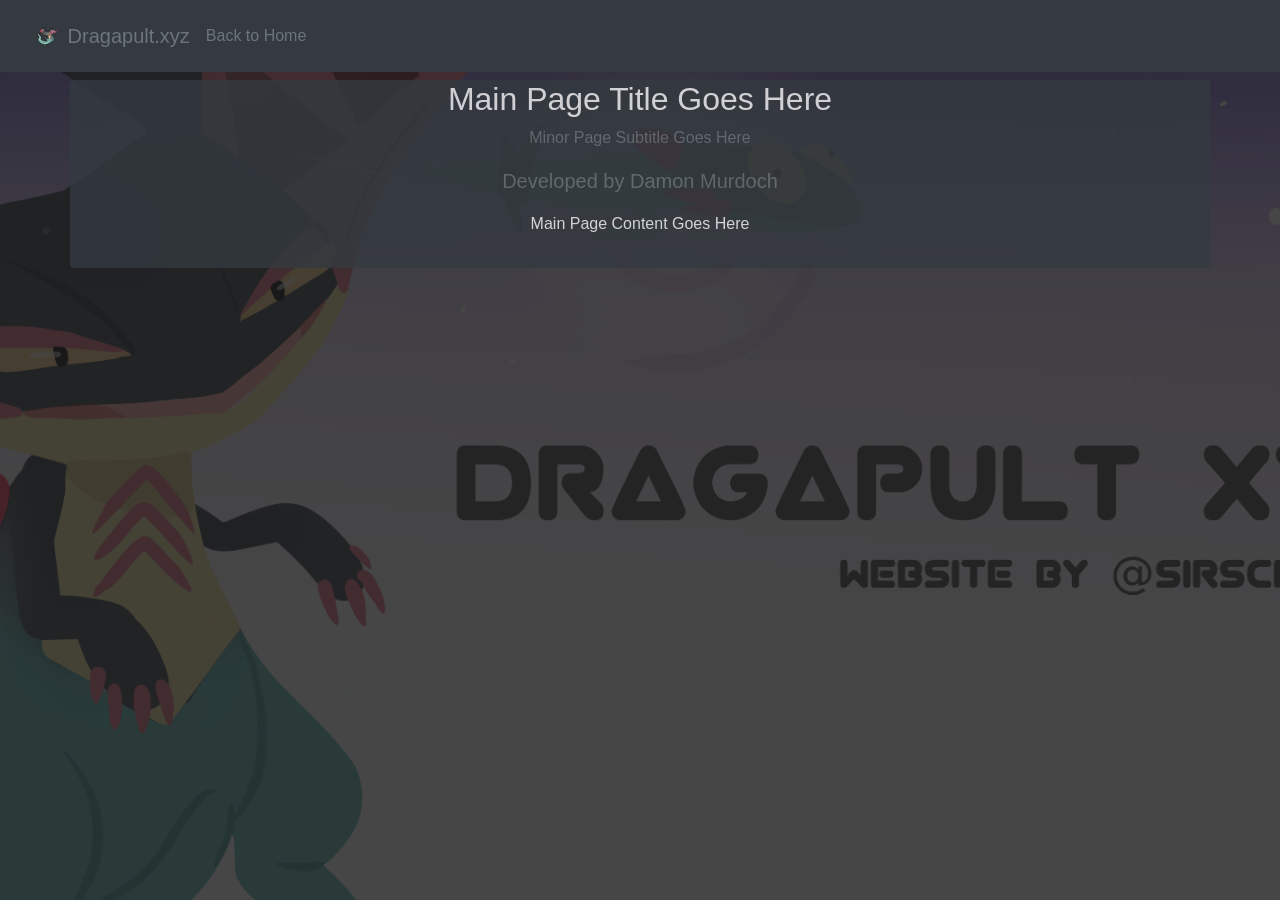
==== index.html @ 212123e9 "Initial commit" ====
<!DOCTYPE html>
<meta charset="utf-8" />
<html>

<head>
  <!-- Webpage Title -->
  <title>
    Dragapult.xyz
  </title>

  <!-- Custom Icon -->
  <link rel="shortcut icon" type="image/x-icon" href="img/favicon.ico" />

  <!-- Stylesheet Source -->

  <!-- latest bootstrap release -->
  <link rel="stylesheet" type="text/css" href="css/bootstrap.min.css" />
</head>

<body id="body" class="bg-secondary" style="
      background-image: url(img/header.png);
      background-repeat: no-repeat;
      background-position: 50% 50%;
      background-size: cover;
      width: 100vw;
      height: 100vh;
      overflow: hidden;
    ">
  <div style="
        background-color: rgba(24, 24, 24, 0.8);
        width: 100vw;
        height: 100vh;
        background-size: cover;
        overflow: hidden;
      ">
    <div id="header" class="navbar navbar-expand-lg navbar-dark bg-dark">
      <!-- Navigation Bar -->
      <div class="d-flex justify-content-center">
        <nav class="navbar navbar-expand-lg navbar-dark">
          <a class="navbar-brand text-secondary" href="https://www.dragapult.xyz">
            <img src="img/favicon.ico" width="30" height="30" class="d-inline-block align-top" alt="icon" />
            Dragapult.xyz
          </a>
          <div id="navbar" class="d-flex justify-content-center">
            <a class="text-secondary" href="https://www.dragapult.xyz/index.html">
              Back to Home
            </a>
          </div>
        </nav>
      </div>
    </div>
    <div id="body" class="container bg-dark rounded overflow-auto my-2 pb-3" style="opacity: 0.8; max-height: 90vh">
      <div id="title" class="text-light text-center">
        <h2>
          <!-- Main Page Title Goes Here-->
          Main Page Title Goes Here
        </h2>
        <p class="text-secondary">
          <!-- Minor Page Subtitle Goes Here -->
          Minor Page Subtitle Goes Here
        </p>
        <div class="container-fluid">
          <p class="text-muted lead">
            Developed by
            <a class="text-secondary" href="https://twitter.com/SirScrubbington">Damon Murdoch</a>
          </p>
        </div>
        <div>
          <!-- Main Page Content Goes Here -->
          <p>
            Main Page Content Goes Here
          </p>
        </div>
      </div>
    </div>
    <div id="foot"></div>
    <div id="script">
      <!-- JavaScript Source -->

      <!-- Main Application Source Library -->
      <script src="index.js"></script>
    </div>
  </div>
</body>

</html>
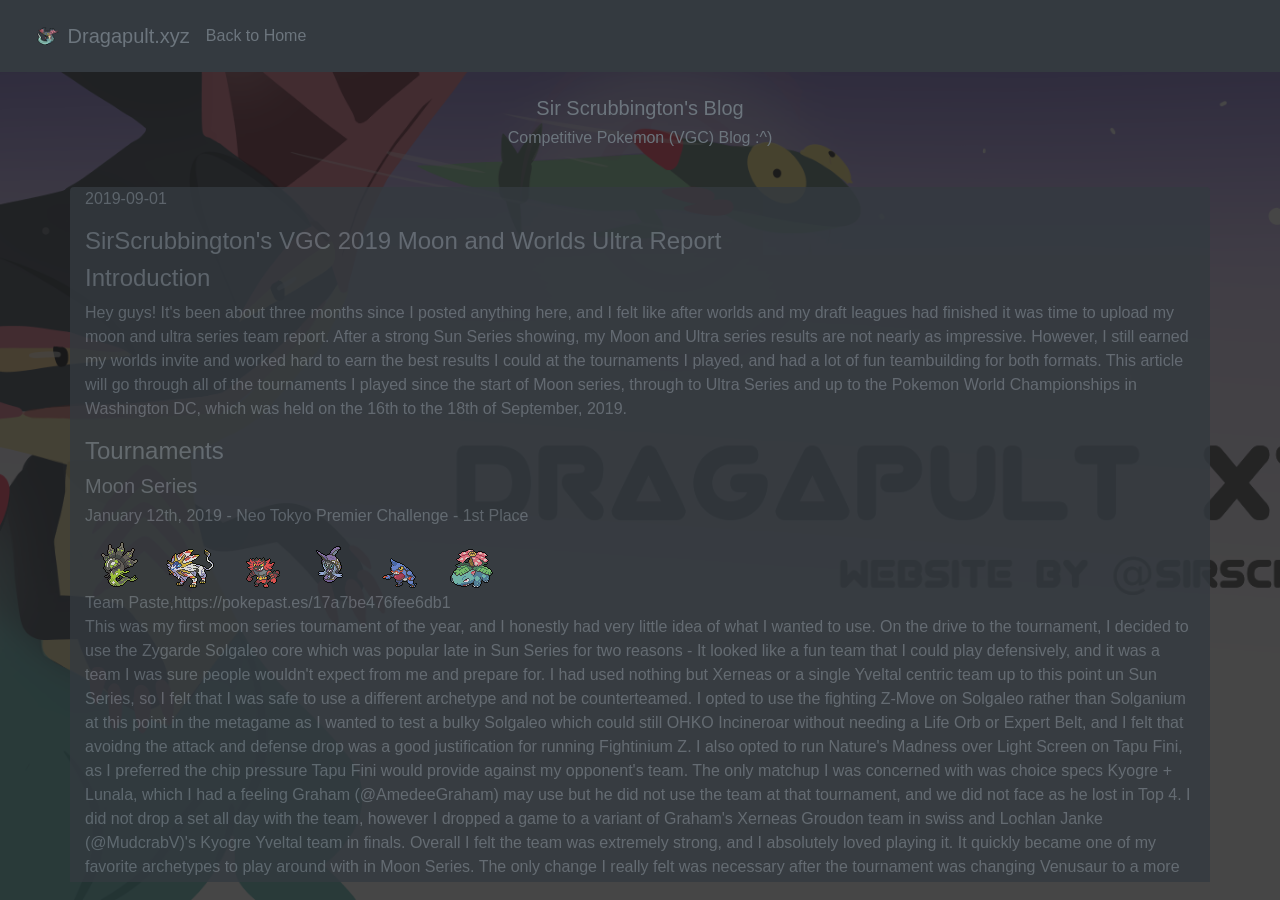
==== commit 4188e799: "w.i.p blog backend w.i.p blog backend" ====
--- a/index.html
+++ b/index.html
@@ -49,33 +49,35 @@
         </nav>
       </div>
     </div>
-    <div id="body" class="container bg-dark rounded overflow-auto my-2 pb-3" style="opacity: 0.8; max-height: 90vh">
-      <div id="title" class="text-light text-center">
-        <h2>
-          <!-- Main Page Title Goes Here-->
-          Main Page Title Goes Here
-        </h2>
-        <p class="text-secondary">
-          <!-- Minor Page Subtitle Goes Here -->
-          Minor Page Subtitle Goes Here
-        </p>
-        <div class="container-fluid">
-          <p class="text-muted lead">
-            Developed by
-            <a class="text-secondary" href="https://twitter.com/SirScrubbington">Damon Murdoch</a>
-          </p>
+    <div class="main" style="overflow: scroll; max-height: 90vh">
+      <div id="head" class="py-4">
+        <div id="title" class="text-light text-center">
+          <div class="container-fluid">
+            <h5 class="text-muted">
+              <a class="text-secondary" href="https://twitter.com/SirScrubbington">Sir Scrubbington's Blog</a>
+            </h5>
+            <h6 class="text-muted">
+              Competitive Pokemon (VGC) Blog :^)
+            </6>
+          </div>
         </div>
-        <div>
-          <!-- Main Page Content Goes Here -->
-          <p>
-            Main Page Content Goes Here
-          </p>
-        </div>
+      </div>
+      <div id="content">
+        <!-- Blog entries will go here -->
       </div>
     </div>
     <div id="foot"></div>
     <div id="script">
       <!-- JavaScript Source -->
+
+      <!-- Blog Config -->
+      <script src="src/config.js"></script>
+
+      <!-- Blog Entry Data -->
+      <script src="src/entries.js"></script>
+
+      <!-- Common Library -->
+      <script src="src/common.js"></script>
 
       <!-- Main Application Source Library -->
       <script src="index.js"></script>
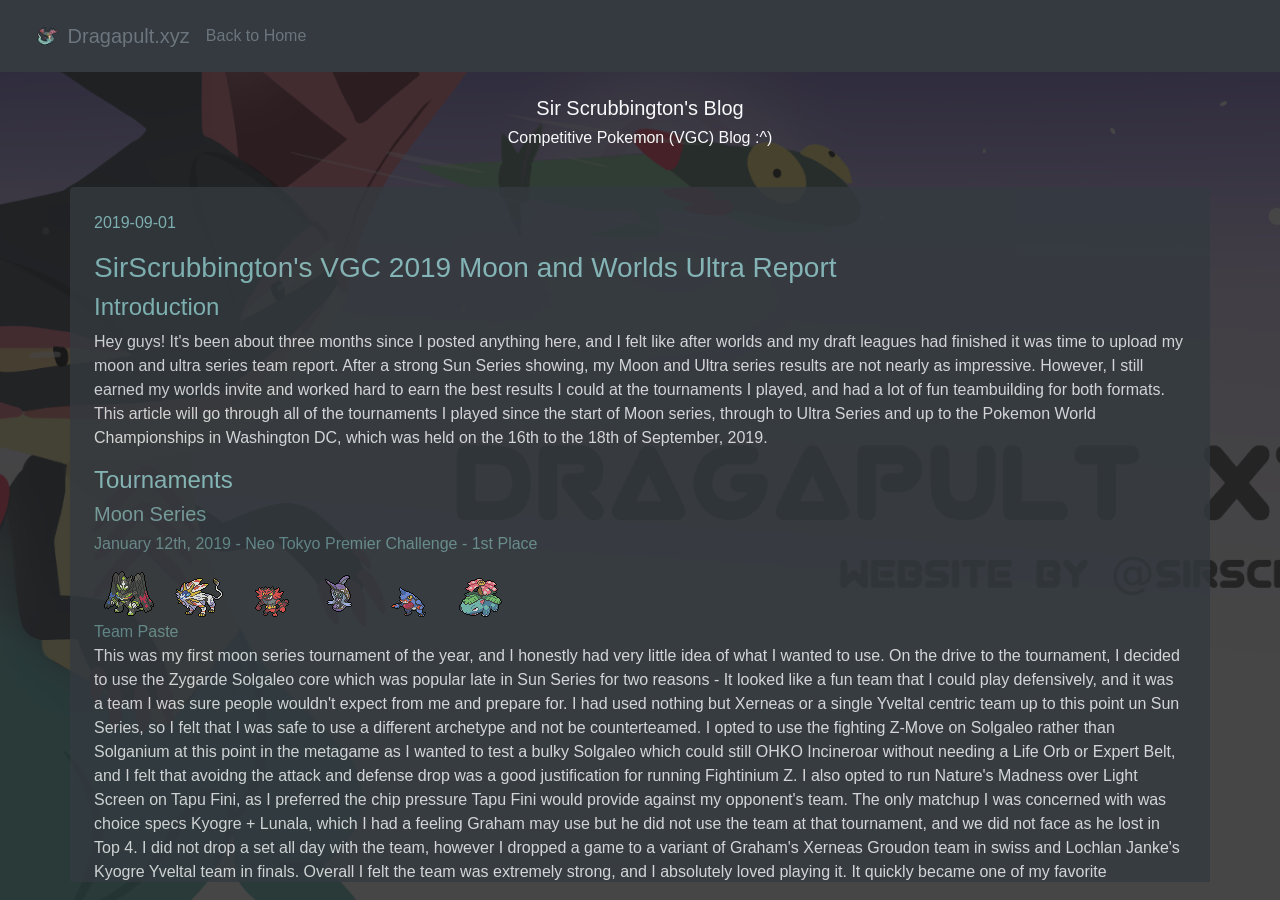
==== commit 5d5c2091: "Added my old 2019 moon/ultra, 2016 blog entries to the site" ====
--- a/index.html
+++ b/index.html
@@ -15,6 +15,9 @@
 
   <!-- latest bootstrap release -->
   <link rel="stylesheet" type="text/css" href="css/bootstrap.min.css" />
+
+  <!-- Custom stylesheet -->
+  <link rel="stylesheet" type="text/css" href="css/index.css" />
 </head>
 
 <body id="body" class="bg-secondary" style="
@@ -54,9 +57,9 @@
         <div id="title" class="text-light text-center">
           <div class="container-fluid">
             <h5 class="text-muted">
-              <a class="text-secondary" href="https://twitter.com/SirScrubbington">Sir Scrubbington's Blog</a>
+              <a class="text-light" href="https://twitter.com/SirScrubbington">Sir Scrubbington's Blog</a>
             </h5>
-            <h6 class="text-muted">
+            <h6 class="text-light">
               Competitive Pokemon (VGC) Blog :^)
             </6>
           </div>
--- a/css/index.css
+++ b/css/index.css
@@ -0,0 +1,23 @@
+.highlight {
+    color: #95d2d2;
+}
+a.highlight:hover {
+    color: #5f8686;
+}
+
+.heading {
+    color: #95d2d2;
+}
+.subheading {
+    color: #82b3b3;
+}
+.subsubheading {
+    color: #729e9e;
+}
+
+.link {
+    color: #729e9e;
+}
+a.link:hover {
+    color: #5f8686;
+}
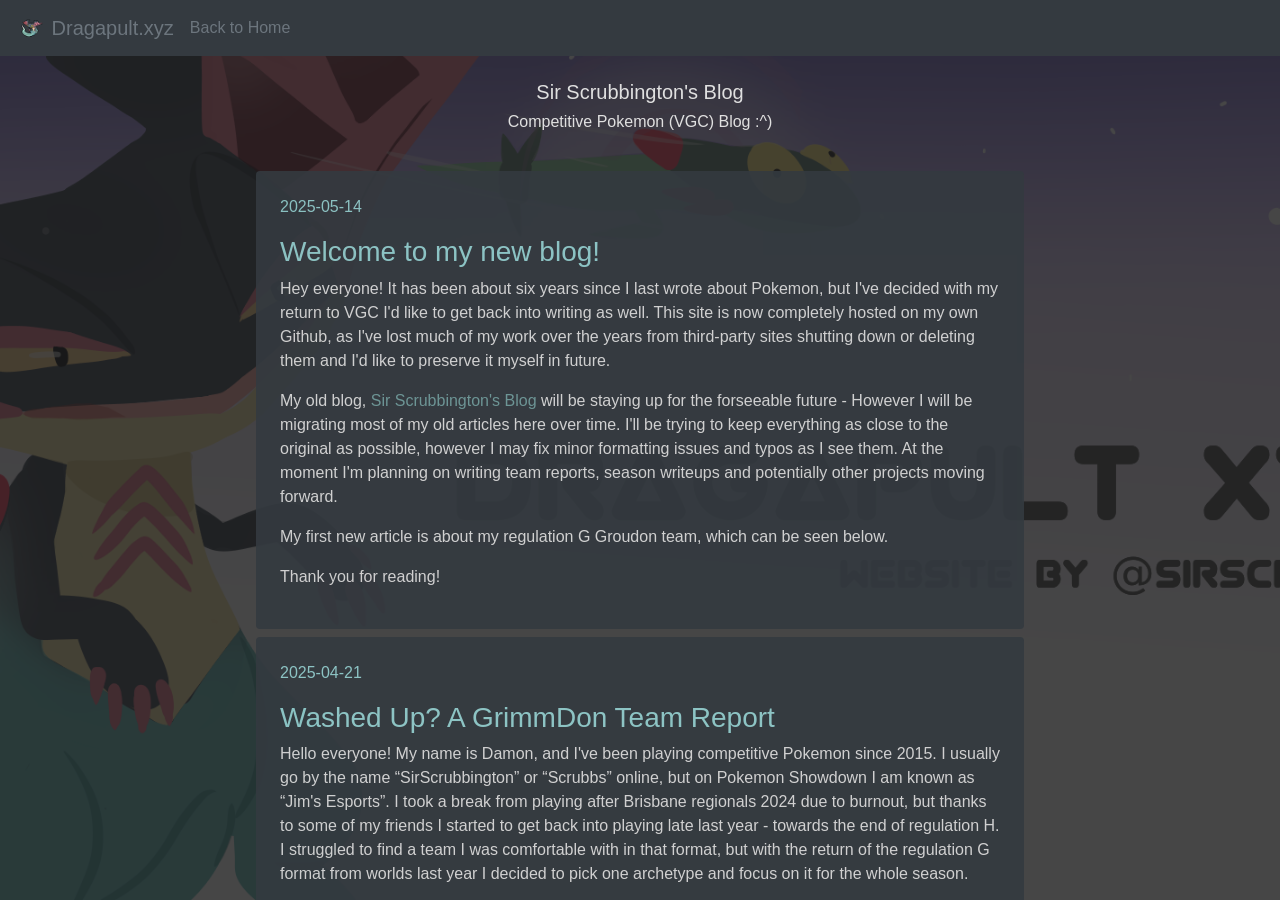
==== commit ad02eb2e: "w.i.p more entries, improved interface" ====
--- a/index.html
+++ b/index.html
@@ -36,10 +36,10 @@
         background-size: cover;
         overflow: hidden;
       ">
-    <div id="header" class="navbar navbar-expand-lg navbar-dark bg-dark">
-      <!-- Navigation Bar -->
-      <div class="d-flex justify-content-center">
-        <nav class="navbar navbar-expand-lg navbar-dark">
+    <div class="main">
+      <div id="header" class="navbar navbar-dark bg-dark">
+        <!-- Navigation Bar -->
+        <div class="d-flex justify-content-center align-items-center">
           <a class="navbar-brand text-secondary" href="https://www.dragapult.xyz">
             <img src="img/favicon.ico" width="30" height="30" class="d-inline-block align-top" alt="icon" />
             Dragapult.xyz
@@ -49,17 +49,15 @@
               Back to Home
             </a>
           </div>
-        </nav>
+        </div>
       </div>
-    </div>
-    <div class="main" style="overflow: scroll; max-height: 90vh">
       <div id="head" class="py-4">
-        <div id="title" class="text-light text-center">
+        <div id="title" class="text-soft text-center">
           <div class="container-fluid">
             <h5 class="text-muted">
-              <a class="text-light" href="https://twitter.com/SirScrubbington">Sir Scrubbington's Blog</a>
+              <a class="text-soft" href="https://twitter.com/SirScrubbington">Sir Scrubbington's Blog</a>
             </h5>
-            <h6 class="text-light">
+            <h6 class="text-soft">
               Competitive Pokemon (VGC) Blog :^)
             </6>
           </div>
--- a/css/index.css
+++ b/css/index.css
@@ -1,23 +1,43 @@
+html, body {
+  height: 100%;
+  margin: 0;
+}
+
+.main {
+  height: 100vh;
+  overflow-y: auto;
+  padding-bottom: 1rem;
+  box-sizing: border-box;
+}
+
+.text-soft {
+  color: #e0e0e0;
+}
+
 .highlight {
-    color: #95d2d2;
+  color: #95d2d2;
 }
+
 a.highlight:hover {
-    color: #5f8686;
+  color: #5f8686;
 }
 
 .heading {
-    color: #95d2d2;
+  color: #95d2d2;
 }
+
 .subheading {
-    color: #82b3b3;
+  color: #82b3b3;
 }
+
 .subsubheading {
-    color: #729e9e;
+  color: #729e9e;
 }
 
 .link {
-    color: #729e9e;
+  color: #729e9e;
 }
+
 a.link:hover {
-    color: #5f8686;
+  color: #5f8686;
 }
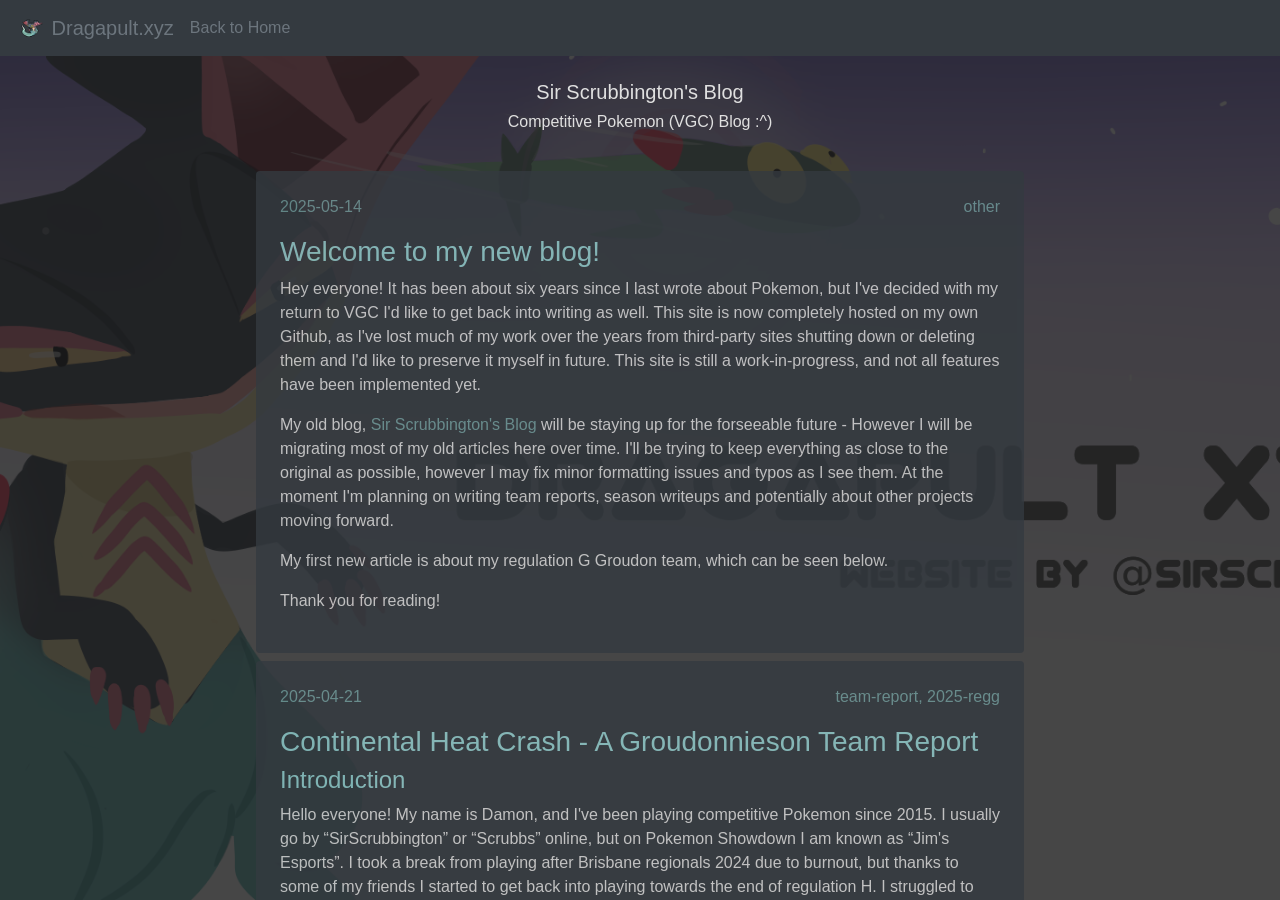
==== commit 1bec1294: "Pagination / tag filtering implemented, cleaned up reports Pagination / tag filtering implemented, c" ====
--- a/index.html
+++ b/index.html
@@ -55,7 +55,7 @@
         <div id="title" class="text-soft text-center">
           <div class="container-fluid">
             <h5 class="text-muted">
-              <a class="text-soft" href="https://twitter.com/SirScrubbington">Sir Scrubbington's Blog</a>
+              <a id='home' class="text-soft" href="#">Sir Scrubbington's Blog</a>
             </h5>
             <h6 class="text-soft">
               Competitive Pokemon (VGC) Blog :^)
--- a/css/index.css
+++ b/css/index.css
@@ -11,6 +11,10 @@
 }
 
 .text-soft {
+  color: #e0e0e0;
+}
+
+a.text-soft:hover {
   color: #e0e0e0;
 }
 
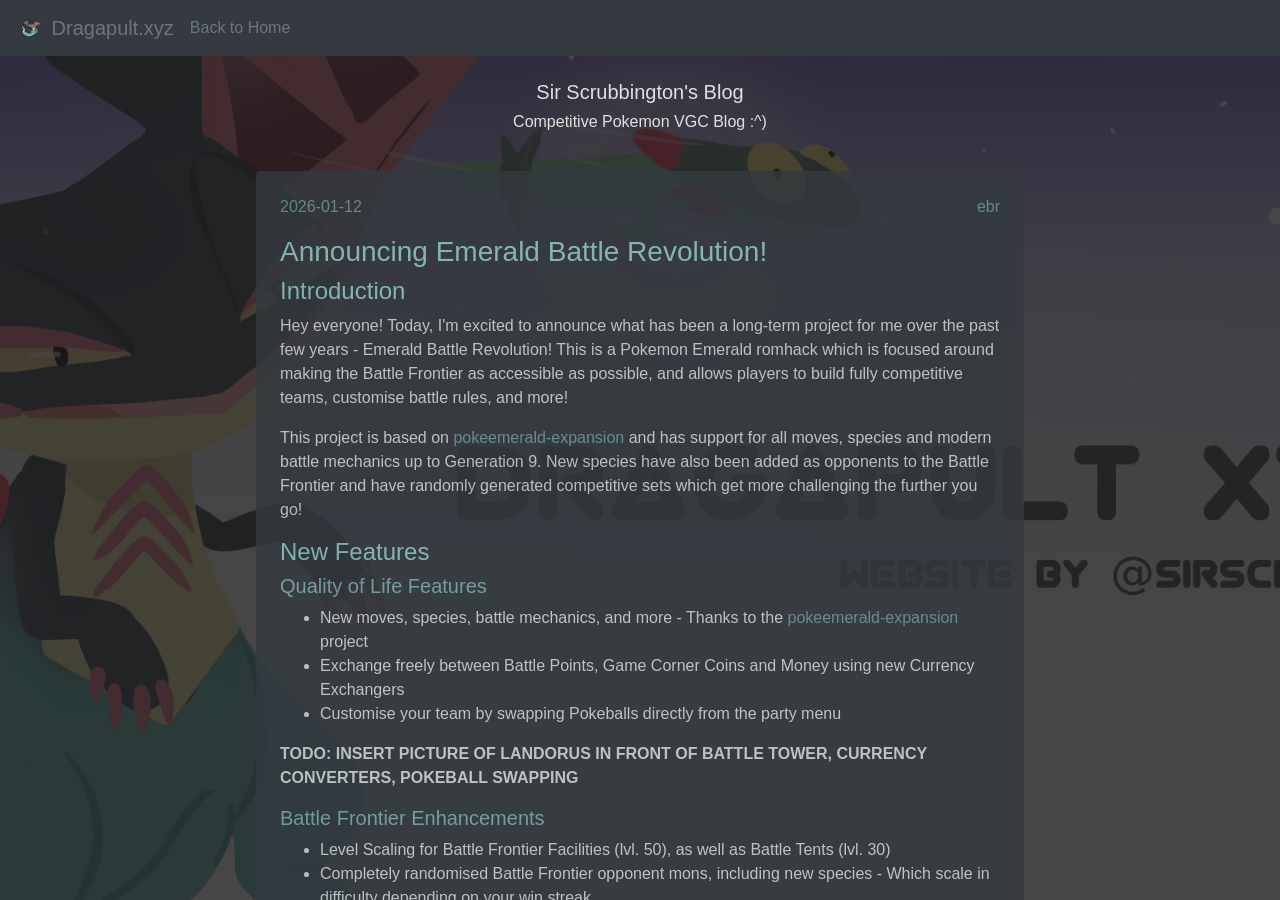
==== commit b48ce033: "Consolidated entries, updated subheading Consolidated entries, updated subheading" ====
--- a/index.html
+++ b/index.html
@@ -58,7 +58,7 @@
               <a id='home' class="text-soft" href="#">Sir Scrubbington's Blog</a>
             </h5>
             <h6 class="text-soft">
-              Competitive Pokemon (VGC) Blog :^)
+              Competitive Pokemon VGC Blog :^)
             </6>
           </div>
         </div>
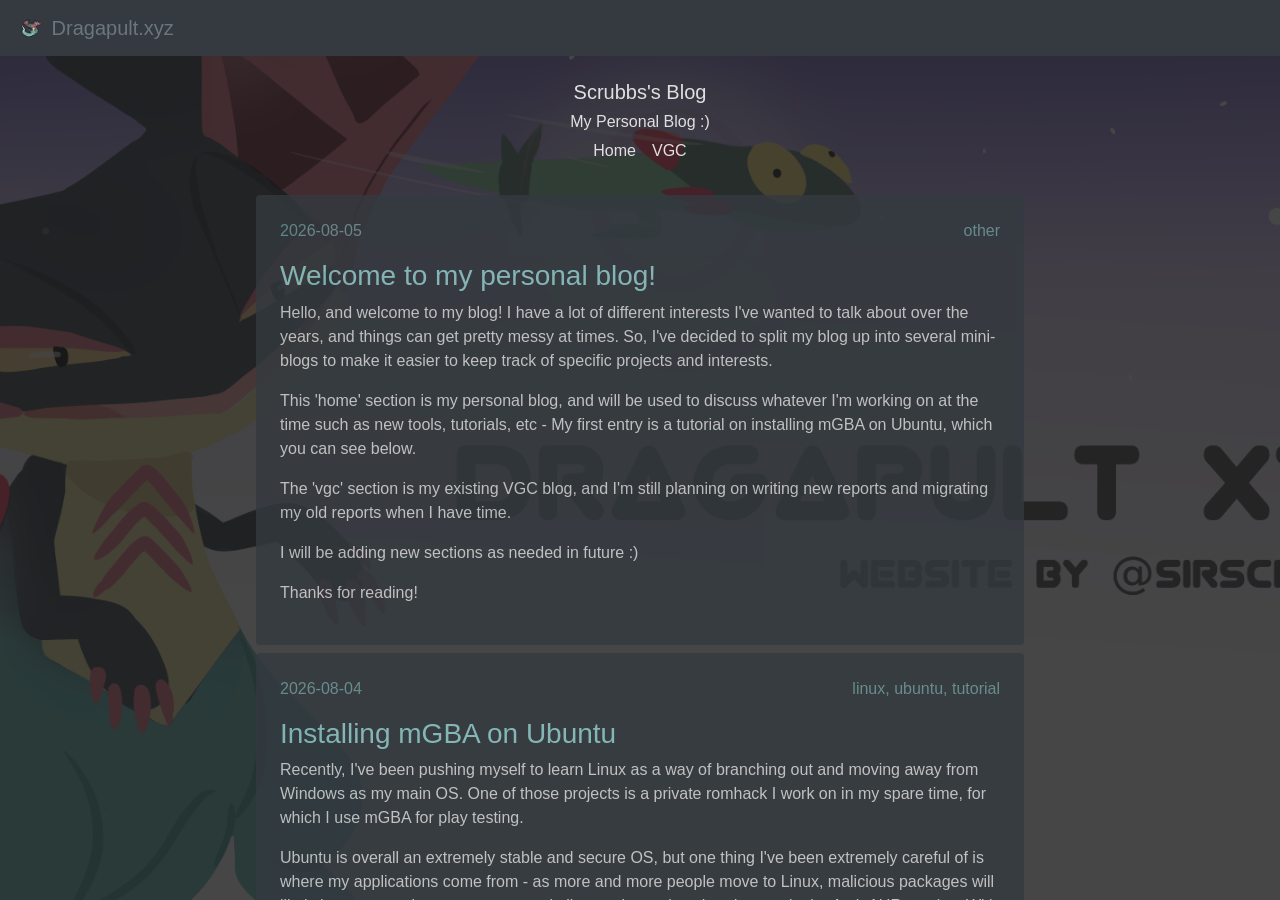
==== commit 3bbe5814: "Major blog overhaul Major blog overhaul" ====
--- a/index.html
+++ b/index.html
@@ -44,23 +44,21 @@
             <img src="img/favicon.ico" width="30" height="30" class="d-inline-block align-top" alt="icon" />
             Dragapult.xyz
           </a>
-          <div id="navbar" class="d-flex justify-content-center">
-            <a class="text-secondary" href="https://www.dragapult.xyz/index.html">
-              Back to Home
-            </a>
-          </div>
         </div>
       </div>
       <div id="head" class="py-4">
         <div id="title" class="text-soft text-center">
           <div class="container-fluid">
             <h5 class="text-muted">
-              <a id='home' class="text-soft" href="#">Sir Scrubbington's Blog</a>
+              <a id='home' class="text-soft" href="#">
+                Scrubbs's Blog
+              </a>
             </h5>
             <h6 class="text-soft">
-              Competitive Pokemon VGC Blog :^)
+              My Personal Blog :)
             </6>
           </div>
+          <div><a class='text-soft px-2' href='index.html'>Home</a><a class='text-soft px-2' href='vgc.html'>VGC</a></div>
         </div>
       </div>
       <div id="content">
@@ -75,13 +73,11 @@
       <script src="src/config.js"></script>
 
       <!-- Blog Entry Data -->
-      <script src="src/entries.js"></script>
-
+      <!-- <script src="src/entries.js"></script> -->
+      <script src='index.js'></script>
+      
       <!-- Common Library -->
       <script src="src/common.js"></script>
-
-      <!-- Main Application Source Library -->
-      <script src="index.js"></script>
     </div>
   </div>
 </body>
